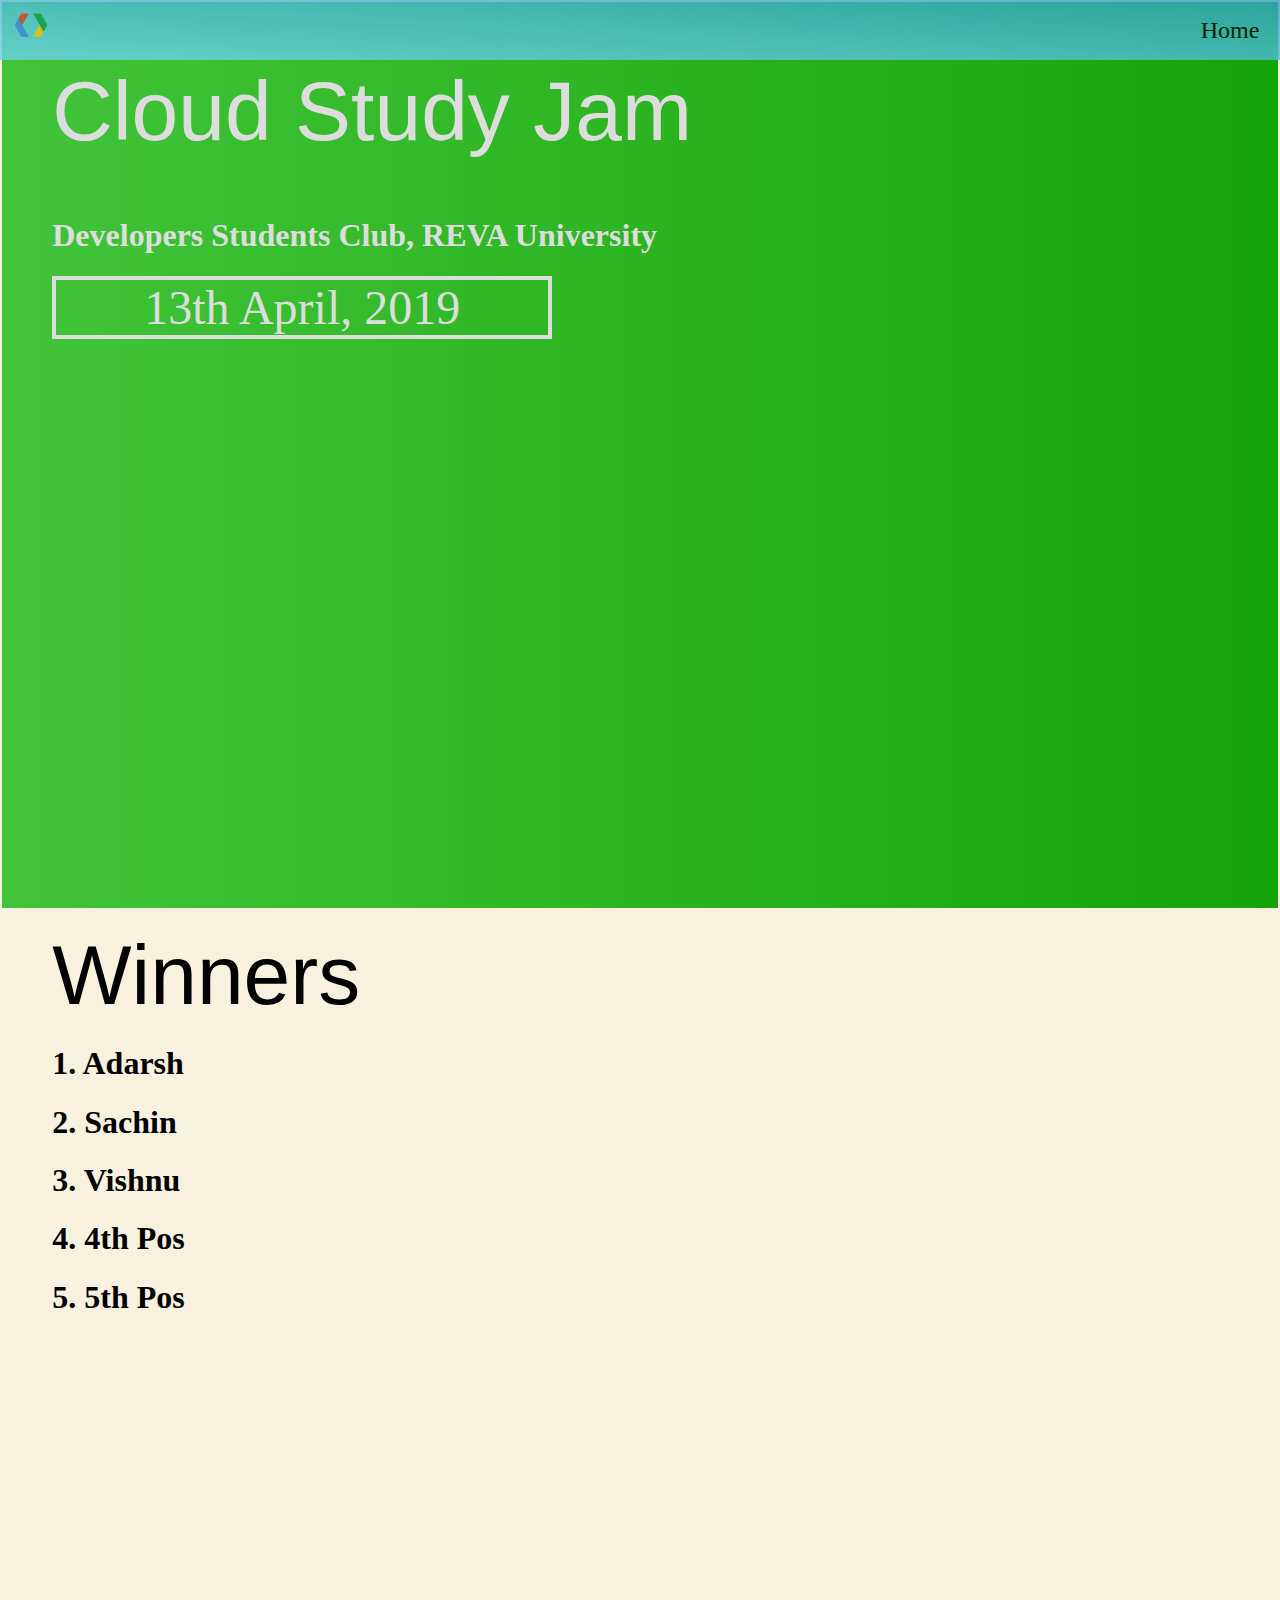
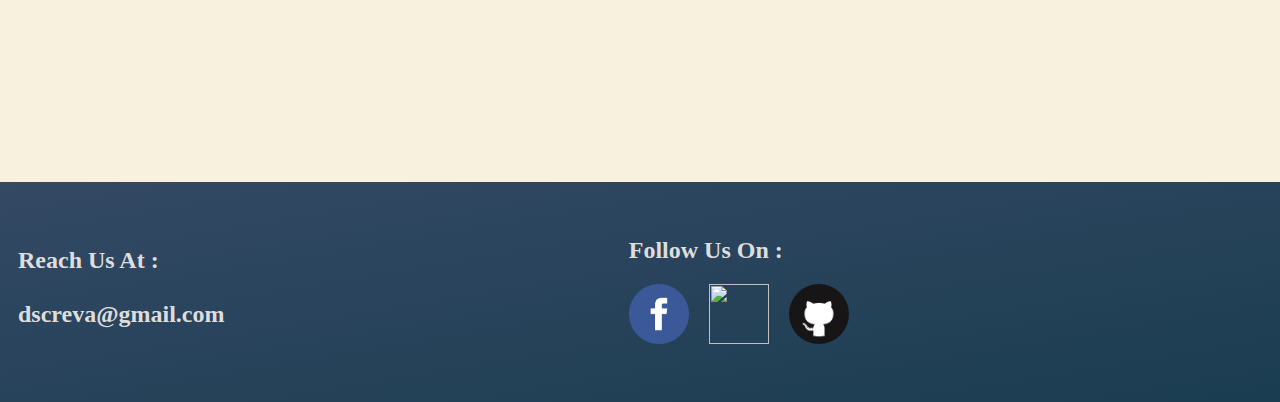
==== cloudstudyjam_april2019.html @ ee7137be "Pre About Cloud Study Jam" ====
<html>
    <head>
        <title>Developer Student Club - REVA University - Cloud Study Jam</title>
        <link href="style.css" rel="stylesheet" type="text/css">
        <link href="https://fonts.googleapis.com/css?family=Product+Sans" rel="stylesheet">
        <meta name="viewport" content="width=device-width, initial-scale=1.0">
        <script src="gallery.js"></script>
    </head>
    <body style="background:#f7f1de;">
        <div class="topnav" id="tm">
                &nbsp;&nbsp;&nbsp;&nbsp;<img src="logo.png" style="border-radius:360px; width: 40px; height: 40px;">
                <a href="index.html"><button class="tab menu right" style="background:transparent;">Home</button></a>
        </div>

        <div class="fullscreen" style="background: linear-gradient(to right, rgba(37, 189, 32, 0.863) 0%, rgba(18, 163, 5, 0.986) 100%); color:#DDD;">
            <br><br><div class="jumbotron">Cloud Study Jam</div><br><br>
            <h1>Developers Students Club, REVA University</h1>
            <div class="date">13th April, 2019</div>
        </div>
<!--        <div class="fullscreen" >
            <div class="jumbotron">About</div>
            <h2 class="center">
                The Developer Student Club and Hackathon Club from School of Computing and Information Technology under School Forum REVA Association for Computing and IT (RACIT), took an initiative to conduct Hackathon for encouraging and providing a platform for students to show case their talents and innovative ideas in developing Projects through Coding and using Latest Technologies.
                <br><br>The Developer Student Club, powered by Google Developers in association with Hackathon Club organized “CODESTORM”, Two Days University Level Hackathon with the Open Theme on 28th February and 1st March 2019.
                <br><br>Around 40 teams comprising of 180+ students participated in CODESTORM and 7 teams were seleted as winners.
            </h2>
        </div>
-->
        <div class="fullscreen">
            <div class="jumbotron">Winners</div>
            <div class="columns large6">
                <h1>1. Adarsh</h1>
                <h1>2. Sachin</h1>
                <h1>3. Vishnu</h1>
                <h1>4. 4th Pos</h1>
                <h1>5. 5th Pos</h1>
            </div>
        </div>
<!--
        <div class="fullscreen">
            <p class="jumbotron">Gallery</p>

                <div class="columns large3">
                    <img src="CSU/1.JPG" class="galleryimg polaroid" onclick="openmodal1()"/>
                </div>
                <div class="columns large3">
                    <img src="CSU/2.JPG" class="galleryimg polaroid" onclick="openmodal2()" />
                </div>
                <div class="columns large3">
                    <img src="CSU/3.JPG" class="galleryimg polaroid" onclick="openmodal3()" />
                </div>
                <div class="columns large3">
                   <img src="CSU/4.JPG" class="galleryimg polaroid" onclick="openmodal4()" />
                </div>

                <div class="columns large3">
                        <img src="CSU/5.JPG" class="galleryimg polaroid" onclick="openmodal5()" />
                    </div>
                    <div class="columns large3">
                        <img src="CSU/6.JPG" class="galleryimg polaroid" onclick="openmodal6()" />
                    </div>
                    <div class="columns large3">
                        <img src="CSU/7.JPG" class="galleryimg polaroid" onclick="openmodal7()" />
                    </div>
                    <div class="columns large3">
                       <img src="CSU/8.JPG" class="galleryimg polaroid" onclick="openmodal8()" />
                </div>
    
                <div class="columns large3">
                        <img src="CSU/9.JPG" class="galleryimg polaroid" onclick="openmodal9()" />
                    </div>
                    <div class="columns large3">
                        <img src="CSU/10.JPG" class="galleryimg polaroid"  onclick="openmodal10()"/>
                    </div>
                    <div class="columns large3">
                        <img src="CSU/11.JPG" class="galleryimg polaroid"  onclick="openmodal11()"/>
                    </div>
                    <div class="columns large3">
                       <img src="CSU/12.JPG" class="galleryimg polaroid"  onclick="openmodal12()"/>
                </div>

        </div>
-->
	<div id="five" class="footer">
            <div class="columns large6" style="padding:10px;">
                <h2>Reach Us At :  <br><br> dscreva@gmail.com</h2>
                <br>
            </div>
            <div class="columns large6" style="padding:10px;">
                <h2>Follow Us On : </h2>
                <div style="display: inline;"><a href="https://www.facebook.com/dscreva/"><img src="fb.png" style="width:60px; height:60px;"/></a></div>&nbsp;&nbsp;&nbsp;&nbsp;
                <div style="display: inline;"><a href="https://www.instagram.com/dscreva/"><img src="ig.png" style="width:60px; height:60px;"/></a></div>&nbsp;&nbsp;&nbsp;&nbsp;
                <div style="display: inline;"><a href="https://github.com/dscreva"><img src="gh.png" style="width:60px; height:60px; border-radius: 360px;"/></a></div>&nbsp;&nbsp;&nbsp;&nbsp;
                <br><br>
            </div>
        </div>

        <div class="gallerycontainer" id="mod1">
                <div class="gallerymodal row">
                    <div class="columns large1"><button class="galleryicon" onclick="closemodal1();">X</button></div>
                    <div class="columns large11"><br><img src="CSU/1.JPG" class="gallerymodimg"></div>
                </div>
        </div>
        <div class="gallerycontainer" id="mod2">
                <div class="gallerymodal row">
                    <div class="columns large1"><button class="galleryicon" onclick="closemodal2();">X</button></div>
                    <div class="columns large11"><br><img src="CSU/2.JPG" class="gallerymodimg"></div>
                </div>
        </div>
        <div class="gallerycontainer" id="mod3">
                <div class="gallerymodal row">
                    <div class="columns large1"><button class="galleryicon" onclick="closemodal3();">X</button></div>
                    <div class="columns large11"><br><img src="CSU/3.JPG" class="gallerymodimg"></div>
                </div>
        </div>
        <div class="gallerycontainer" id="mod4">
                <div class="gallerymodal row">
                    <div class="columns large1"><button class="galleryicon" onclick="closemodal4();">X</button></div>
                    <div class="columns large11"><br><img src="CSU/4.JPG" class="gallerymodimg"></div>
                </div>
        </div>
        <div class="gallerycontainer" id="mod5">
                <div class="gallerymodal row">
                    <div class="columns large1"><button class="galleryicon" onclick="closemodal5();">X</button></div>
                    <div class="columns large11"><br><img src="CSU/5.JPG" class="gallerymodimg"></div>
                </div>
        </div>
        <div class="gallerycontainer" id="mod6">
                <div class="gallerymodal row">
                    <div class="columns large1"><button class="galleryicon" onclick="closemodal6();">X</button></div>
                    <div class="columns large11"><br><img src="CSU/6.JPG" class="gallerymodimg"></div>
                </div>
        </div>
        <div class="gallerycontainer" id="mod7">
                <div class="gallerymodal row">
                    <div class="columns large1"><button class="galleryicon" onclick="closemodal7();">X</button></div>
                    <div class="columns large11"><br><img src="CSU/7.JPG" class="gallerymodimg"></div>
                </div>
        </div>
        <div class="gallerycontainer" id="mod8">
                <div class="gallerymodal row">
                    <div class="columns large1"><button class="galleryicon" onclick="closemodal8();">X</button></div>
                    <div class="columns large11"><br><img src="CSU/8.JPG" class="gallerymodimg"></div>
                </div>
        </div>
        <div class="gallerycontainer" id="mod9">
                <div class="gallerymodal row">
                    <div class="columns large1"><button class="galleryicon" onclick="closemodal9();">X</button></div>
                    <div class="columns large11"><br><img src="CSU/9.JPG" class="gallerymodimg"></div>
                </div>
        </div>
        <div class="gallerycontainer" id="mod10">
                <div class="gallerymodal row">
                    <div class="columns large1"><button class="galleryicon" onclick="closemodal10();">X</button></div>
                    <div class="columns large11"><br><img src="CSU/10.JPG" class="gallerymodimg"></div>
                </div>
        </div>
        <div class="gallerycontainer" id="mod11">
                <div class="gallerymodal row">
                    <div class="columns large1"><button class="galleryicon" onclick="closemodal11();">X</button></div>
                    <div class="columns large11"><br><img src="CSU/11.JPG" class="gallerymodimg"></div>
                </div>
        </div>
        <div class="gallerycontainer" id="mod12">
                <div class="gallerymodal row">
                    <div class="columns large1"><button class="galleryicon" onclick="closemodal12();">X</button></div>
                    <div class="columns large11"><br><img src="CSU/12.JPG" class="gallerymodimg"></div>
                </div>
        </div>

    </body>
</html>
---- style.css ----
#one{
    background:  url('home.jpg');
    background-size: cover;
    color: #555;
    background-attachment: fixed;
}
#two{
    background: #f7f1de;
    /* background: linear-gradient(to bottom right , #FFF 40%, #FFBA8C 100%); 59B3B3*/
}
#three{
    background: url('team.jpg');
    background-size: cover;
    background-attachment: fixed;
}
#four{
    /*background:linear-gradient(to bottom right , #F2D16D 0%, #D9FA41 50%, #C02641 80.5%);
    background:linear-gradient(to bottom right , #63E7D5 0%, #344964 105%);*/
    background: #f7f1de;
}
.jumbotron{
    font-family: 'Product Sans', sans-serif;
    font-size: 84px;
    background: transparent;
}
*{
    box-sizing: border-box;
    transition: 300ms;
    background: transparent;
    font-family: 'Product Sans';
}

body{ background: #fdfde8; }

.primary{ background: #193c50; color: #ffe100; }
.secondary{ background: #26a69a; color: #ffe100; }
.alert{ background: #de1738; color: #fff; }
.success{ background: #008000; color: #FFF; }
.fullscreen{
    min-width: 100%;
    min-height: 102.5%;
    margin: -0.5%;
    padding: 4%;
    padding-top: 2%;
}

.right{float: right;}
.left{float: left;}
.row{
    margin-left: auto;
    width: 94%;
    display: block;
}

.columns{display: inline-block;}

.heading{position: absolute; bottom: 8px; left: 4%; background: transparent;}

.dview{display: block;}
.mview{display: none;}
@media (max-width: 500px) {
    .large1,.large2,.large3,.large4,.large5,.large6,.large7,.large8,.large9,.large10,.large11,.large12{width: 100%; }
    .heading{position: absolute; top: 8px; left: 4%; background: transparent; font-size: 64px;}
    .fullscreen{min-width: 100%; margin: -2%; min-height: 102%;}
    #two{min-height: 150%;}
    #four{min-height: 150%;}    
    #three{min-height: 120%;}
    .mview{display: block;}
    .dview{display: none;}
    .center{text-align: center;}

}

@media (min-width: 501px) and (max-width: 1000px) {
    .row{display: flex;}
    .medium2{width: 15%; flex: 0;}
    .medium4{width: 30%; }
    .medium6{width: 45%; }
    .medium8{width: 60%; }
    .medium10{width: 85%; }
    .medium12{width: 95%; }
}

@media (min-width: 1000px) {
    .row{display: flex;}
    .large1{width: 8.33333%; }
    .large2{width: 16.66667%; }
    .large3{width: 24%; }
    .large4{width: 30%; }
    .large45{width: 33%; }
    .large5{width: 41.66667%; }
    .large6{width: 48%; }
    .large7{width: 58.33333%; }
    .large8{width: 66.66667%; }
    .large9{width: 73%; }
    .large10{width: 83.33333%; }
    .large11{width: 91.66667%; }
    .large12{width: 96%; }
}

body{
    font-family: 'Segoe UI','Roboto';
}

label{font-weight: 600;}

.polaroid{
    background-color: white;
    box-shadow: 0 4px 8px 0 rgba(0, 0, 0, 0.2), 0 6px 20px 0 rgba(0, 0, 0, 0.19);
}
.polaroid:hover{
    background-color: white;
    box-shadow: 0 6px 12px 0 rgba(0, 0, 0, 0.3), 0 9px 30px 0 rgba(0, 0, 0, 0.28);
}

input[type=text],input[type=number],input[type=password]{
    border-top: none;
    border-left: none;
    border-right: none;
    border-bottom: 2px solid #193c50;
    width: 80%;
    font-size: 20px;
}

input[type=text]:focus,input[type=number]:focus,input[type=password]:focus{
    border-bottom: 2px solid #ffe100;
}

select{
    border-top: none;
    border-left: none;
    border-right: none;
    border-bottom: 2px solid #193c50;
    font-size: 16px;
}
select.date{ width: 60px; }
select.month{ width: 80px; }
select.year{ width: 65px; }

.check{
    display: block;
    position: relative;
    user-select: none;
}

.check input{
    z-index: 1;
    opacity: 0;
    position: absolute;
    cursor: pointer;
    width: 22px;
    height: 22px;
}

.checkmark{
    color: transparent;
    z-index: 0;
    display: inline-block;
    position: absolute;
    width: 25px;
    height: 25px;
    border: 2px solid #193c50;
}

.check input:checked ~ .checkmark{
    background: #193c50;
    color: #ffe100;
    font-weight: bold;
    border: 2px solid #ffe100;
}

.radiomark{
    color: transparent;
    z-index: 0;
    display: inline-block;
    position: absolute;
    width: 25px;
    height: 25px;
    border-radius: 90px;
    border: 2px solid #193c50;
}

.check input:checked ~ .radiomark{
    background: #193c50;
    color: #ffe100;
    font-weight: bold;
    border: 2px solid #ffe100;
}

.switch{
    width: 50px;
    height: 25px;
    background: #eee;
    border: 2px solid #193c50;
}

.switch input{
    z-index: 1;
    opacity: 0;
    position: absolute;
    cursor: pointer;
    width: 48px;
}

.toggle{
    position: absolute;
    background: #ffe100;
    z-index: 0;
    display: inline-block;
    width: 20px;
    height: 18px;
    margin-top: 1px;
    margin-left: 1px;
}

.switch input:checked ~ .toggle{
    background: #193c50;
    transform: translateX(22px);
}

button{
    border: none;
    border-radius: 3px;
    display: block;
}
button.primary:focus{
    border: 2px dashed #193c50 ;
    background: #26a69a ;
    color: #000 ;
}
button.secondary:focus{
    border: 2px dashed #000 ;
    color: #000 ;
    background: #ffe100 ;
}

.small{ min-width: 80px; height: 40px; font-size: 16px;}
.large{ min-width: 160px; height: 80px; font-size: 32px;}
.circular{ border-radius: 90px;}

.tab{
    border-radius: 0;
    border: none;
    width:100px;
    height: 50px;
    font-size: 24px;
}
.tab:hover{
    border: 2px dashed #000;
}
.tab.active{
    background: #ffe100;
    color: #000;
}
button.primary.tab:focus{
    background: #ffe100;
    color: #000;
}

@media (min-width: 700px) {
    .topnav{
        position: fixed;
        top:0;
        z-index: 9;
        margin-left: -1%;
        width: 100.38%;
        background: linear-gradient(to bottom left, #32a4c1, #6dd5ed);
        opacity:0.8;
        height: 60px;
        padding-top: 5px;
    }
    .tab.menu{color: #000; border-radius: 5px;}
    .sidenav{display: none;}
}
@media (max-width: 700px) {
    .topnav{display: none;}
    li{ list-style-type: none; }
    .sidenav{
        position: fixed;
        top:0;
        z-index: 9;
        margin-left: -2.5%;
        width: 100.5%;
        background: #26a69a;
    }
    .mico{
        width: 50px;
        height: 50px;
        margin-right: 2%;
        background: transparent;
    }
    .mico input{
    z-index: 1;
    opacity: 0;
    position: absolute;
    cursor: pointer;
    width: 50px;
    height: 50px;
    }
    #nav1{display: none;}
    .mtab{
        padding: 5px;
        padding-left: 45px;
    }
}

iframe,.eventcard{
    width: 100%;
    height: auto;
    border: none;
    border-radius: 6px;
}
a{text-decoration: none; color: #000;}
a:visited{color: #000;}

.person{
    width: 275px;
    height: 275px;
    margin: auto;
    display: block;
}
.person_name{
    margin-left: auto;
    display: block;
    font-size: 24px;
    text-align: center;
    font-family: 'Product Sans';
}
.person_name.btmspc{padding-bottom:10%;}

.footer{
    min-width: 100%;
    margin: -2%;
    padding: 2%;
    background: linear-gradient(to bottom right , #344964 0%, #193C50 105%);
    color: #DDD;
}
.galleryimg{
    width: 100%;
    height: 200px;
    margin: 12px;
}
.modalcontainer{
    height: 100%;
    width: 100%;
    position: fixed;
    top: 0;
    left: 0;
    z-index: 10;
    background: #000;
    color: #FFF;
    display: none;
}
.gallerycontainer{
    height: 100%;
    width: 100%;
    position: fixed;
    top: 0;
    left: 0;
    z-index: 10;
    /*background: linear-gradient(to right, rgba(73,155,234,1) 0%, rgba(32,124,229,1) 100%); */
    background: linear-gradient(to right, #32a4c1 0%, #288da3 100%);
    color:#DDD;
    color: #FFF;
    display: none;
}
.modal{
    position: absolute;
    left:0;
    right: 0;
    top:0;
    bottom: 0;
    background: #000;
    color: #FFF;
    width: 80%;
    height: 88%;
    margin: auto;
    transition: 300ms;
}

.gallerymodal{
    position: absolute;
    left:0;
    right: 0;
    top:0;
    bottom: 0;
    background: transparent;
    color: #FFF;
    width: 80%;
    height: 88%;
    margin: auto;
    transition: 300ms;
  }
  
.gallerymodimg{
    width:80%;
    display: block;
    margin: auto;
    height: auto;
}

.galleryicon{
    width: 40px;
    height: 40px;
    background: transparent;
    color:white;
    font-size:32px;
}

@media (max-width: 700px) {
    .gallerymodimg{
        width: 100%;
        margin-top: 12.5%;
    }
    .modal{
        margin-top: 10%;
    }
    .galleryimg{
        width: 95%;
        height: auto;
    }
    .jumbotron{
        font-size: 64px;
    }
    .date{
        width: auto;
    }
}

.date{
    border: #DDD solid 4px;
    color: #DDD;
    font-size: 48px;
    max-width: 500px;
    text-align: center;
}
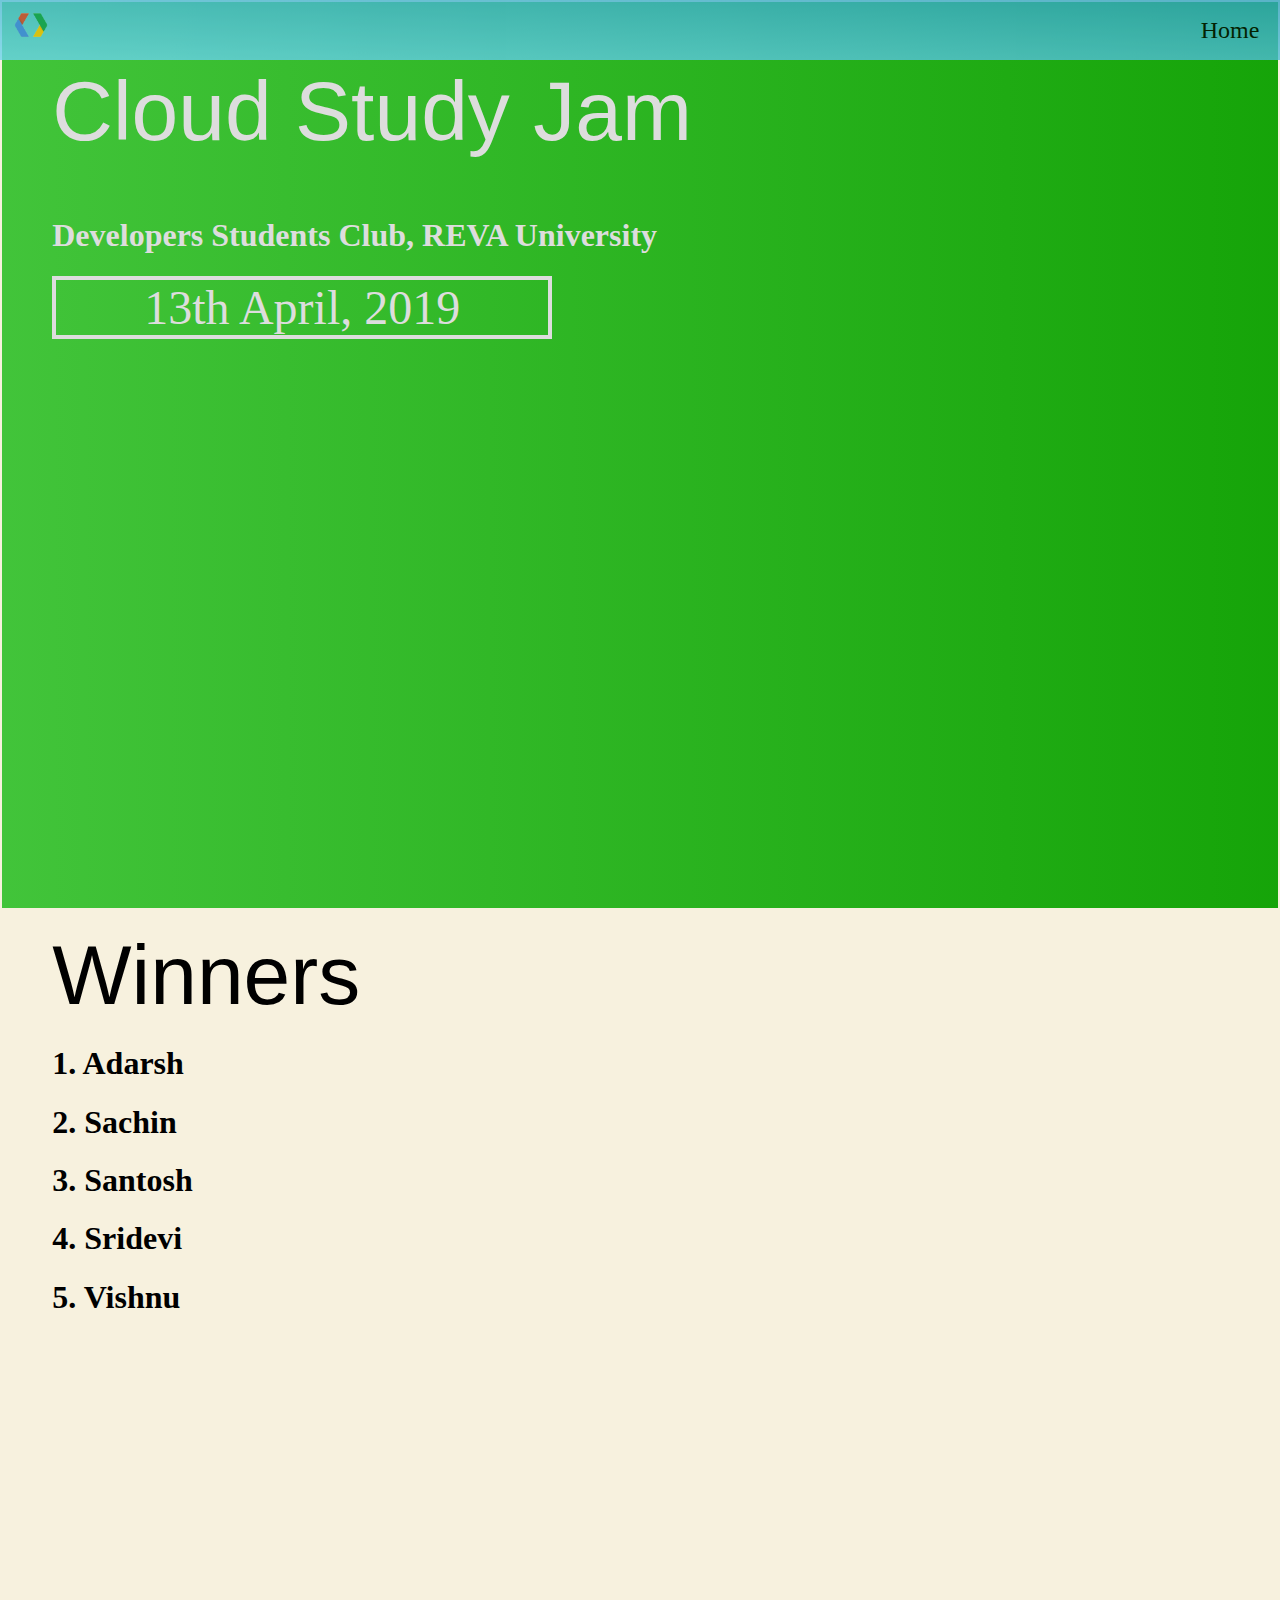
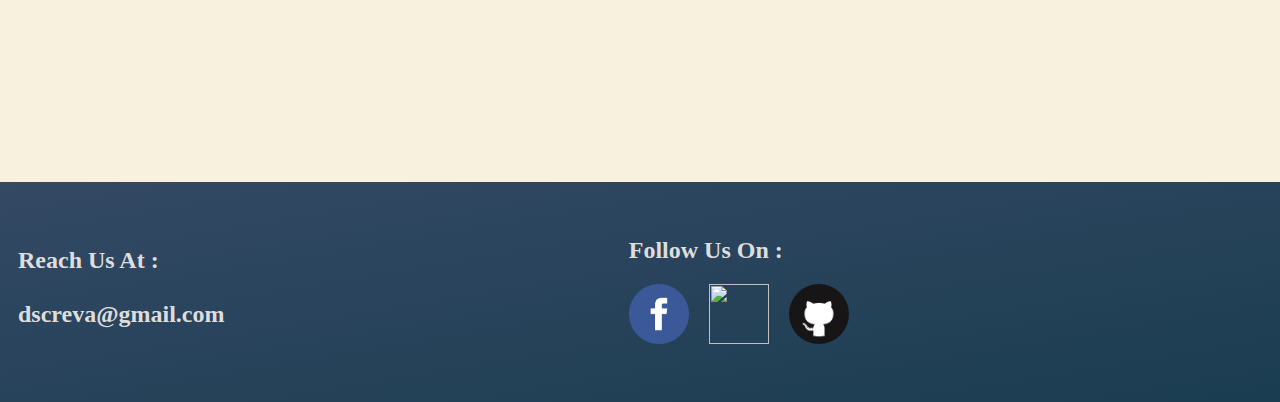
==== commit 74cf6e70: "Update cloudstudyjam_april2019.html" ====
--- a/cloudstudyjam_april2019.html
+++ b/cloudstudyjam_april2019.html
@@ -31,9 +31,9 @@
             <div class="columns large6">
                 <h1>1. Adarsh</h1>
                 <h1>2. Sachin</h1>
-                <h1>3. Vishnu</h1>
-                <h1>4. 4th Pos</h1>
-                <h1>5. 5th Pos</h1>
+                <h1>3. Santosh</h1>
+                <h1>4. Sridevi</h1>
+                <h1>5. Vishnu</h1>
             </div>
         </div>
 <!--
